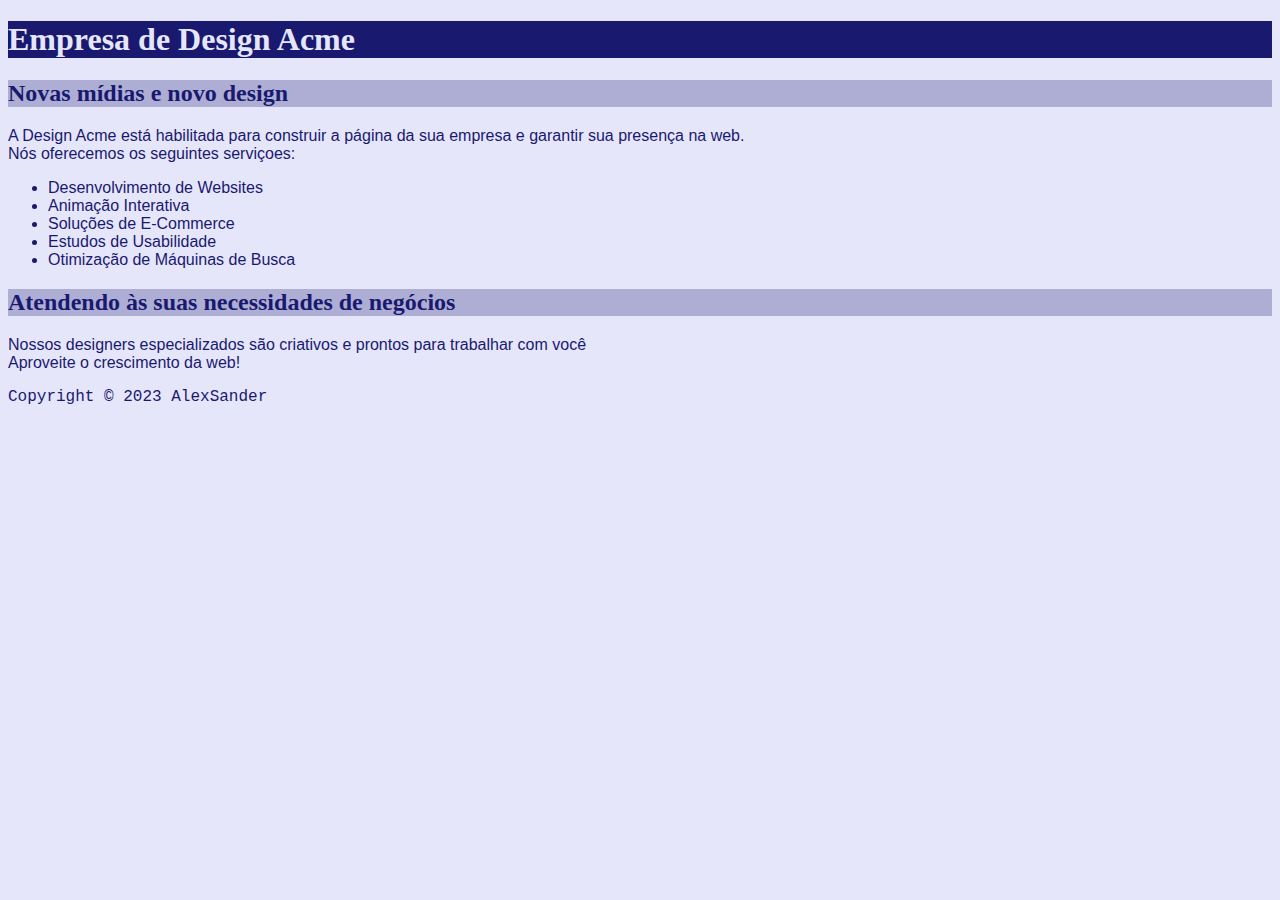
==== index.html @ f557b981 "Criando repo" ====
<!DOCTYPE html>
<html lang="pt-br">
<head>
    <meta charset="UTF-8">
    <meta name="viewport" content="width=device-width, initial-scale=1.0">
    <title>Design Acme</title>
    <link rel="stylesheet" href="style.css">
</head>
<body>
    <header>
        <h1>Empresa de Design Acme</h1>
    </header>
    <article>
        <h2>Novas mídias e novo design</h2>
        <p>
            A Design Acme está habilitada para construir
            a página da sua empresa e garantir sua presença na web. <br>
            Nós oferecemos os seguintes serviçoes:
        </p>
        <ul>
            <li>Desenvolvimento de Websites</li>
            <li>Animação Interativa</li>
            <li>Soluções de E-Commerce</li>
            <li>Estudos de Usabilidade</li>
            <li>Otimização de Máquinas de Busca</li>
        </ul>
        <h2>Atendendo às suas necessidades de negócios</h2>
        <p>
            Nossos designers especializados são criativos e prontos
             para
            trabalhar com você <br> Aproveite o crescimento da web!
        </p>
    </article>
    <footer>Copyright &copy; 2023 AlexSander</footer>
</body>
</html>
---- style.css ----
body {
    background-color: #e6e6fa;
    color: #191970;
    font-family: Verdana, Geneva, Tahoma, sans-serif;
}
h1 {
    background-color: #191970;
    color: #e6e6fa;
    font-family: Georgia, 'Times New Roman', Times, serif;
}
h2 {
    background-color: #aeaed4;
    font-family: Georgia, 'Times New Roman', Times, serif;
}
footer {
    font-family: 'Courier New', Courier, monospace;
}
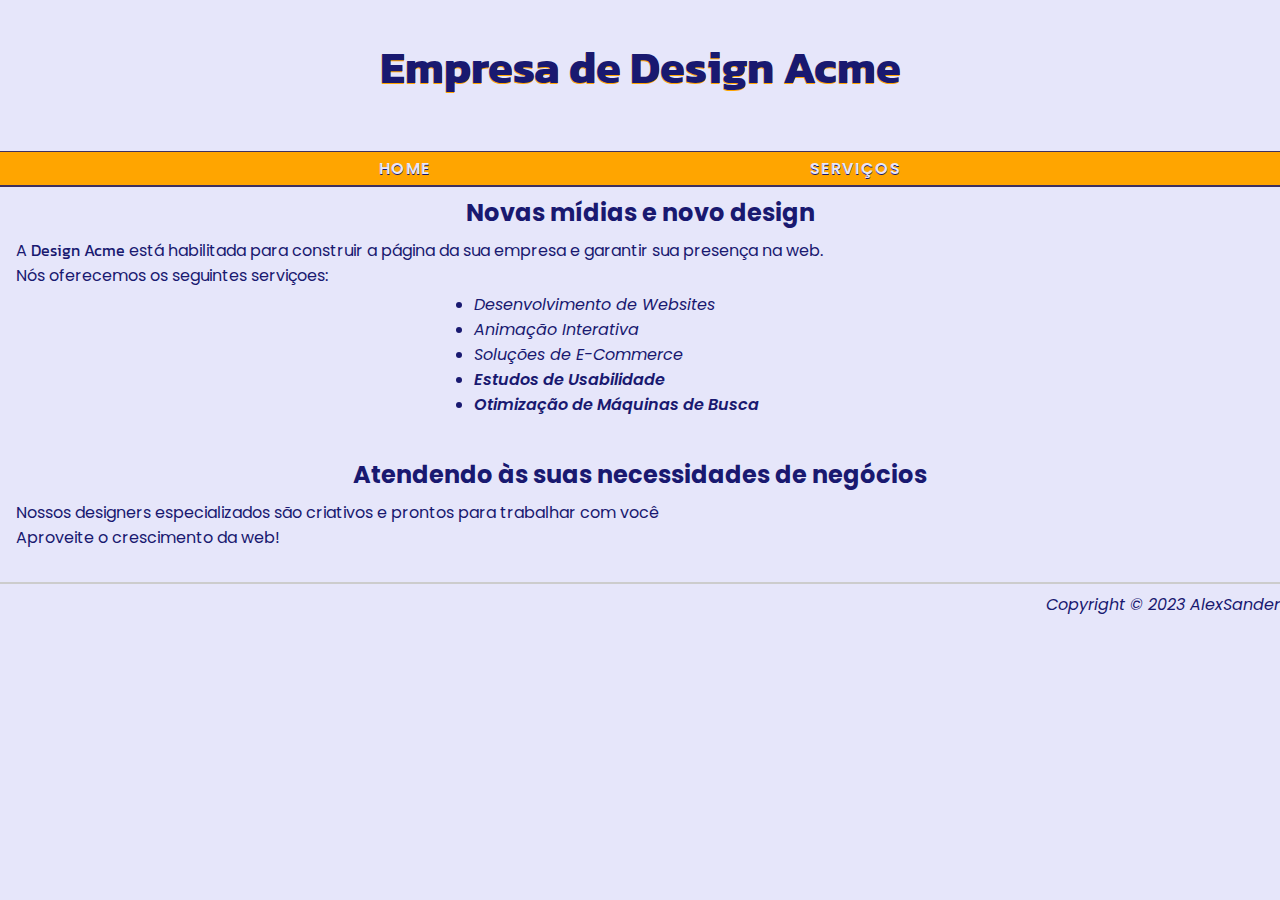
==== commit 4c82df6b: "Add files via upload" ====
--- a/index.html
+++ b/index.html
@@ -1,36 +1,45 @@
-<!DOCTYPE html>
-<html lang="pt-br">
-<head>
-    <meta charset="UTF-8">
-    <meta name="viewport" content="width=device-width, initial-scale=1.0">
-    <title>Design Acme</title>
-    <link rel="stylesheet" href="style.css">
-</head>
-<body>
-    <header>
-        <h1>Empresa de Design Acme</h1>
-    </header>
-    <article>
-        <h2>Novas mídias e novo design</h2>
-        <p>
-            A Design Acme está habilitada para construir
-            a página da sua empresa e garantir sua presença na web. <br>
-            Nós oferecemos os seguintes serviçoes:
-        </p>
-        <ul>
-            <li>Desenvolvimento de Websites</li>
-            <li>Animação Interativa</li>
-            <li>Soluções de E-Commerce</li>
-            <li>Estudos de Usabilidade</li>
-            <li>Otimização de Máquinas de Busca</li>
-        </ul>
-        <h2>Atendendo às suas necessidades de negócios</h2>
-        <p>
-            Nossos designers especializados são criativos e prontos
-             para
-            trabalhar com você <br> Aproveite o crescimento da web!
-        </p>
-    </article>
-    <footer>Copyright &copy; 2023 AlexSander</footer>
-</body>
+<!DOCTYPE html>
+<html lang="pt-br">
+<head>
+    <meta charset="UTF-8">
+    <meta name="viewport" content="width=device-width, initial-scale=1.0">
+    <title>Design Acme</title>
+    <link rel="stylesheet" href="style.css">
+    <link rel="preconnect" href="https://fonts.googleapis.com">
+    <link rel="preconnect" href="https://fonts.gstatic.com" crossorigin>
+    <link href="https://fonts.googleapis.com/css2?family=Kanit:ital,wght@0,300;0,500;1,300;1,500&family=Poppins:ital,wght@0,100;0,200;0,400;1,400;0,600&display=swap" rel="stylesheet">
+</head>
+<body>
+    <header>
+        <h1 class="titulo">Empresa de Design Acme</h1>
+    </header>
+    <nav>
+        <a href="index.html">Home</a>
+        <a href="services.html">Serviços</a>
+    </nav>
+    <main>
+        <article>
+            <h2>Novas mídias e novo design</h2>
+            <p>
+                A <span class="titulo">Design Acme</span> está habilitada para construir
+                a página da sua empresa e garantir sua presença na web. <br>
+                Nós oferecemos os seguintes serviçoes:
+            </p>
+            <ul>
+                <li>Desenvolvimento de Websites</li>
+                <li>Animação Interativa</li>
+                <li>Soluções de E-Commerce</li>
+                <li class="feature">Estudos de Usabilidade</li>
+                <li class="feature">Otimização de Máquinas de Busca</li>
+            </ul>
+            <h2>Atendendo às suas necessidades de negócios</h2>
+            <p>
+                Nossos designers especializados são criativos e prontos
+                para
+                trabalhar com você <br> Aproveite o crescimento da web!
+            </p>
+        </article>
+    </main>
+    <footer>Copyright &copy; 2023 AlexSander</footer>
+</body>
 </html>--- a/style.css
+++ b/style.css
@@ -1,17 +1,86 @@
-body {
-    background-color: #e6e6fa;
-    color: #191970;
-    font-family: Verdana, Geneva, Tahoma, sans-serif;
-}
-h1 {
-    background-color: #191970;
-    color: #e6e6fa;
-    font-family: Georgia, 'Times New Roman', Times, serif;
-}
-h2 {
-    background-color: #aeaed4;
-    font-family: Georgia, 'Times New Roman', Times, serif;
-}
-footer {
-    font-family: 'Courier New', Courier, monospace;
+* {
+    margin: 0;
+    padding: 0; 
+    font-family: 'Poppins', sans-serif;
+}
+
+.titulo {
+    font-family: 'Kanit', sans-serif;
+}
+
+body {
+    background-color: #e6e6fa;
+    color: #191970;
+}
+
+header {
+    width: 100%; /* Largura */
+    height: 15vh; /* Altura */
+    text-shadow: 0 1px orange;
+    font-size: 1.4rem;
+
+    /* Comportamento da caixa */
+    display: flex;
+    justify-content: center; /* Alinhamento Horizontal */
+    align-items: center; /* Alinhamento Vertical */
+}
+
+nav {
+    background-color: orange;
+    padding-top: 4px;
+    padding-bottom: 4px;
+    border-top: 1px solid #191970d6;
+    border-bottom: 2px solid #191970d6;
+    margin-top: 16px;
+
+    display: flex;
+    justify-content: space-evenly;
+}
+
+nav a {
+    text-decoration: none;
+    text-transform: uppercase;
+    text-shadow: 0 1px #191970;
+    font-weight: 600;
+    letter-spacing: 0.1rem;
+    color: #e6e6fa;
+    transition: .5s;
+}
+
+nav a:hover {
+    text-shadow: -4px -3px #191970;
+}
+
+main {
+    width: 100%;
+}
+article h2 {
+    text-align: center;
+    margin-top: 8px;
+    margin-bottom: 8px;
+}
+
+article p {
+    padding-left: 16px;
+}
+
+ul {
+    padding-top: 4px;
+    padding-left: 37%;
+    padding-bottom: 32px;
+    font-style: italic;
+    list-style: disc;
+    
+}
+
+ul li.feature {
+    font-weight: 600;
+}
+
+footer {
+    border-top: 2px solid #ccc;
+    margin-top: 32px;
+    text-align: right;
+    padding-top: 8px;
+    font-style: italic;
 }